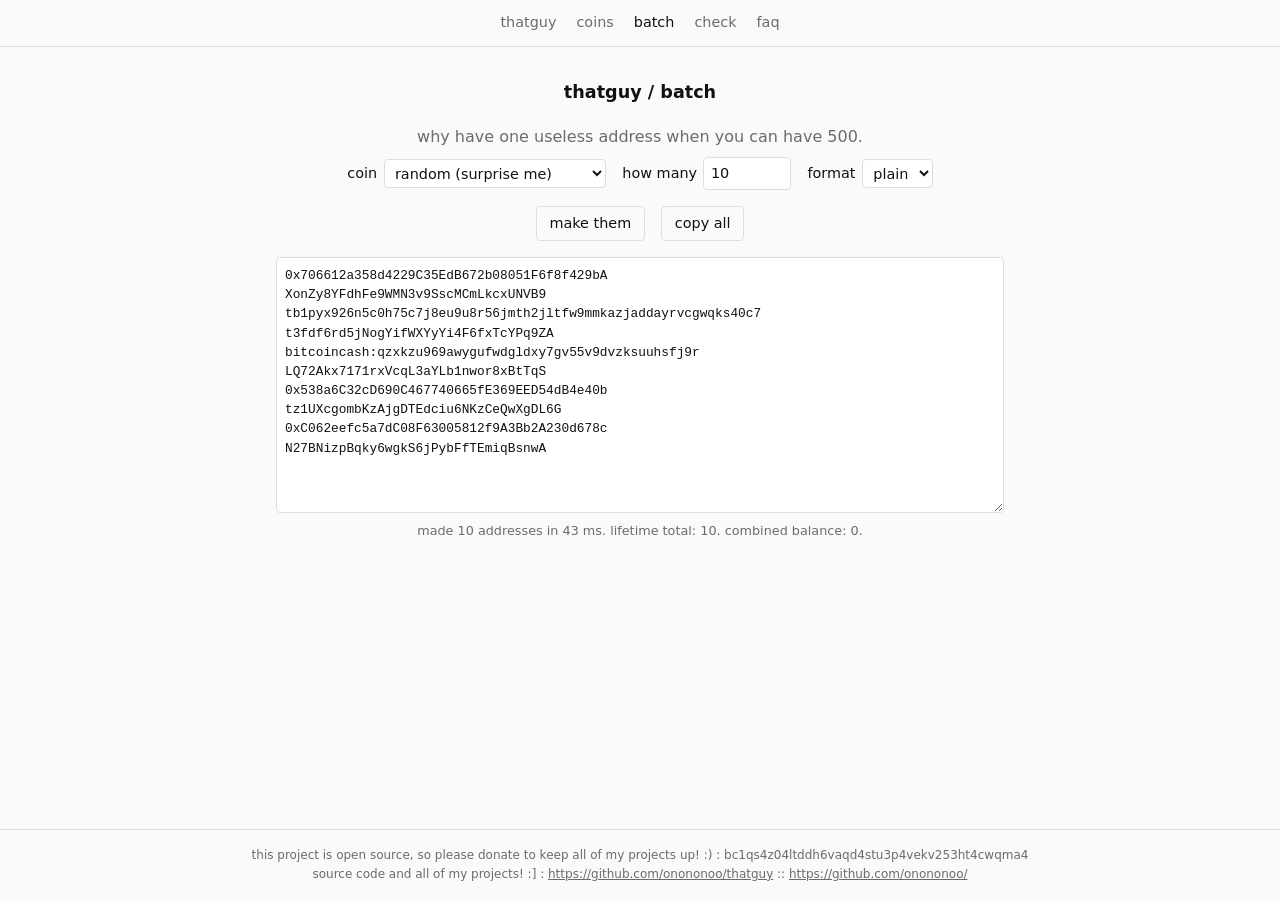
==== batch.html @ f180f556 "first commit" ====
<!DOCTYPE html>
<html lang="en">
<head>
<meta charset="utf-8">
<meta name="viewport" content="width=device-width, initial-scale=1">
<title>thatguy · batch</title>
<link rel="stylesheet" href="css/style.css">
</head>
<body>
<nav class="nav">
  <a href="index.html">thatguy</a>
  <a href="coins.html">coins</a>
  <a href="batch.html" aria-current="page">batch</a>
  <a href="check.html">check</a>
  <a href="faq.html">faq</a>
</nav>

<main>
  <h1>thatguy / batch</h1>
  <p class="center muted">why have one useless address when you can have 500.</p>

  <div class="controls">
    <label>coin <select id="coin"></select></label>
    <label>how many <input type="number" id="count" min="1" max="500" value="10"></label>
    <label>format
      <select id="format">
        <option value="plain">plain</option>
        <option value="csv">csv</option>
        <option value="json">json</option>
      </select>
    </label>
  </div>
  <div class="controls">
    <button type="button" id="go">make them</button>
    <button type="button" id="copy">copy all</button>
  </div>

  <textarea id="out" readonly spellcheck="false"></textarea>
  <p id="status" class="muted small center"></p>
</main>

<footer>
  <p>this project is open source, so please donate to keep all of my projects up! :) : bc1qs4z04ltddh6vaqd4stu3p4vekv253ht4cwqma4</p>
  <p>source code and all of my projects! :] : <a href="https://github.com/onononoo/thatguy">https://github.com/onononoo/thatguy</a> :: <a href="https://github.com/onononoo/">https://github.com/onononoo/</a></p>
</footer>

<script src="js/hash.js"></script>
<script src="js/encode.js"></script>
<script src="js/coins.js"></script>
<script src="js/nonsense.js"></script>
<script src="js/batch.js"></script>
</body>
</html>
---- css/style.css ----
:root {
  --bg: #fafafa;
  --fg: #111;
  --muted: #6b6b6b;
  --box: #fff;
  --line: #ddd;
}

@media (prefers-color-scheme: dark) {
  :root {
    --bg: #111;
    --fg: #eee;
    --muted: #8a8a8a;
    --box: #1a1a1a;
    --line: #333;
  }
}

* { box-sizing: border-box; }

html, body { margin: 0; }

body {
  display: flex;
  flex-direction: column;
  min-height: 100vh;
  background: var(--bg);
  color: var(--fg);
  font-family: system-ui, -apple-system, "Segoe UI", Roboto, sans-serif;
  line-height: 1.5;
}

a { color: inherit; }

code, textarea { font-family: ui-monospace, Consolas, "Courier New", monospace; }

/* nav */

.nav {
  display: flex;
  flex-wrap: wrap;
  justify-content: center;
  gap: .25rem 1.25rem;
  padding: .75rem 1rem;
  border-bottom: 1px solid var(--line);
  font-size: .9rem;
}
.nav a { color: var(--muted); text-decoration: none; }
.nav a:hover, .nav a[aria-current="page"] { color: var(--fg); }

/* layout */

main {
  flex: 1;
  width: 100%;
  max-width: 760px;
  margin: 0 auto;
  padding: 2rem 1rem;
}

h1 { font-size: 1.1rem; font-weight: 600; text-align: center; margin: 0 0 1.25rem; }
h2 { font-size: .95rem; font-weight: 600; margin: 2rem 0 .5rem; }
p { margin: .5rem 0; }

.muted { color: var(--muted); }
.small { font-size: .8rem; }
.center { text-align: center; }

/* controls */

.controls {
  display: flex;
  flex-wrap: wrap;
  justify-content: center;
  align-items: center;
  gap: .5rem 1rem;
  margin: 0 0 1rem;
  font-size: .9rem;
}

label { display: inline-flex; align-items: center; gap: .4rem; }

select, input, button, textarea {
  font: inherit;
  font-size: .9rem;
  color: var(--fg);
  background: var(--box);
  border: 1px solid var(--line);
  border-radius: 4px;
}
select, input { padding: .3rem .4rem; max-width: 100%; }
input[type="number"] { width: 5.5rem; }
input.wide { width: 100%; font-family: ui-monospace, Consolas, "Courier New", monospace; }
button { padding: .35rem .8rem; background: transparent; cursor: pointer; }
button:hover { border-color: var(--muted); }

textarea {
  display: block;
  width: 100%;
  min-height: 16rem;
  padding: .5rem;
  resize: vertical;
  font-family: ui-monospace, Consolas, "Courier New", monospace;
  font-size: .8rem;
}

/* the address */

.card {
  text-align: center;
  padding: 1.25rem 1rem;
  background: var(--box);
  border: 1px solid var(--line);
  border-radius: 6px;
}

#blockie {
  width: 48px;
  height: 48px;
  image-rendering: pixelated;
  border: 1px solid var(--line);
  border-radius: 4px;
}

.address {
  display: block;
  margin: .75rem 0;
  font-size: clamp(1rem, 3vw, 1.5rem);
  word-break: break-all;
  user-select: all;
}

.buttons { display: flex; flex-wrap: wrap; justify-content: center; gap: .5rem; }

/* tables and lists */

.scroll { overflow-x: auto; }

table { width: 100%; border-collapse: collapse; font-size: .9rem; }
th, td { text-align: left; vertical-align: top; padding: .35rem .5rem; border-bottom: 1px solid var(--line); }
th { font-weight: 600; color: var(--muted); }
td code { word-break: break-all; }
.stats td:first-child { width: 1%; white-space: nowrap; color: var(--muted); }
.coins td:nth-child(4) { min-width: 18rem; }

ol.list { margin: 0 0 .5rem; padding-left: 1.5rem; font-size: .85rem; }
ol.list li { margin: .2rem 0; word-break: break-all; }

dl dt { font-weight: 600; margin-top: 1.25rem; }
dl dd { margin: .25rem 0 0; color: var(--muted); }

/* footer */

footer {
  padding: 1rem;
  text-align: center;
  font-size: .75rem;
  line-height: 1.6;
  color: var(--muted);
  border-top: 1px solid var(--line);
  word-break: break-word;
}
footer p { margin: 0; }
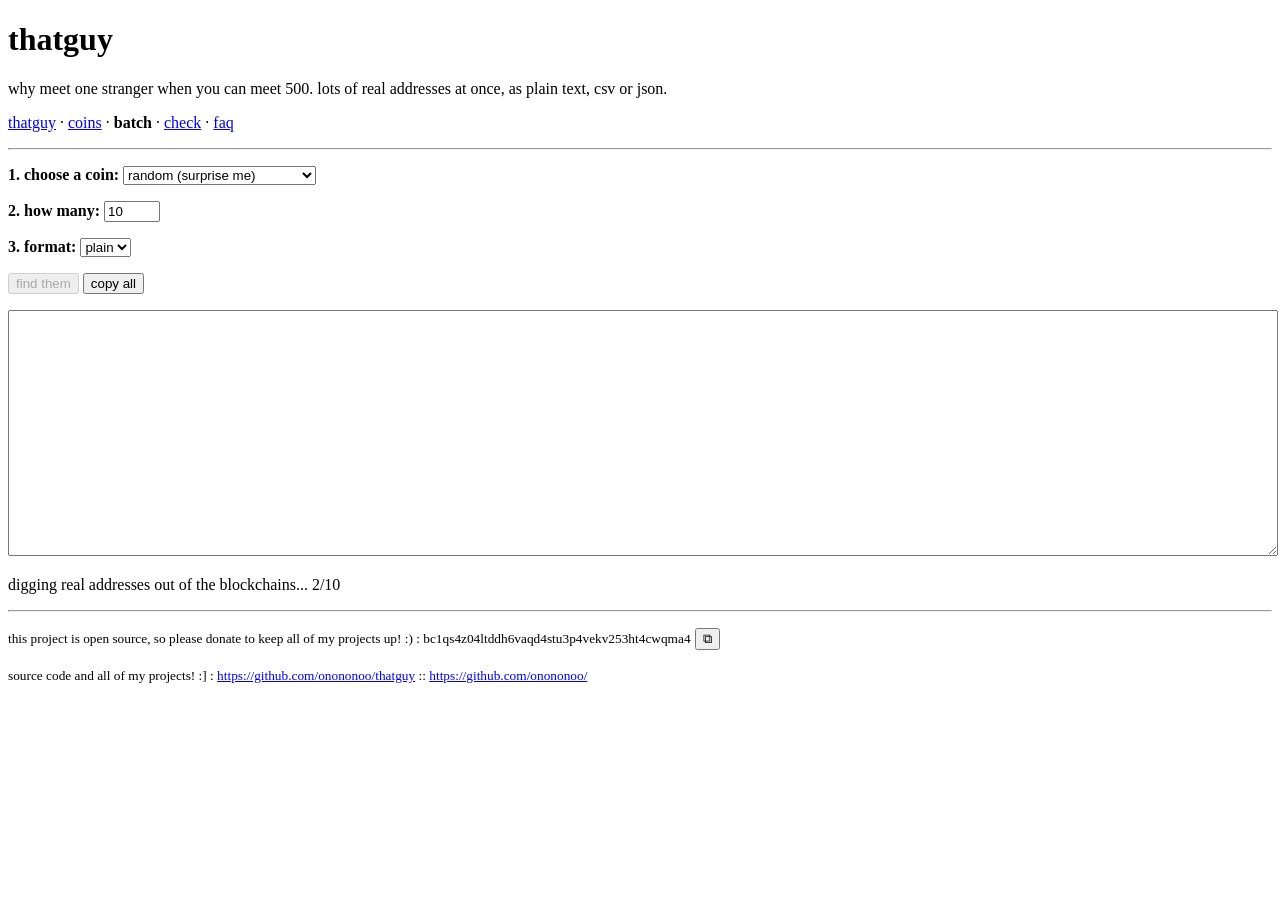
==== commit 6bb8db29: "updates" ====
--- a/batch.html
+++ b/batch.html
@@ -4,50 +4,36 @@
 <meta charset="utf-8">
 <meta name="viewport" content="width=device-width, initial-scale=1">
 <title>thatguy · batch</title>
-<link rel="stylesheet" href="css/style.css">
 </head>
 <body>
-<nav class="nav">
-  <a href="index.html">thatguy</a>
-  <a href="coins.html">coins</a>
-  <a href="batch.html" aria-current="page">batch</a>
-  <a href="check.html">check</a>
-  <a href="faq.html">faq</a>
-</nav>
+<h1>thatguy</h1>
+<p>why meet one stranger when you can meet 500. lots of real addresses at once, as plain text, csv or json.</p>
+<p><a href="index.html">thatguy</a> · <a href="coins.html">coins</a> · <b>batch</b> · <a href="check.html">check</a> · <a href="faq.html">faq</a></p>
+<hr>
 
-<main>
-  <h1>thatguy / batch</h1>
-  <p class="center muted">why have one useless address when you can have 500.</p>
+<p><b>1. choose a coin:</b> <select id="coin"></select></p>
+<p><b>2. how many:</b> <input type="number" id="count" min="1" max="500" value="10"></p>
+<p><b>3. format:</b>
+  <select id="format">
+    <option value="plain">plain</option>
+    <option value="csv">csv</option>
+    <option value="json">json</option>
+  </select>
+</p>
+<p><button type="button" id="go">find them</button> <button type="button" id="copy">copy all</button></p>
+<p><textarea id="out" rows="16" readonly spellcheck="false" style="width:100%"></textarea></p>
+<p id="status"></p>
+<hr>
 
-  <div class="controls">
-    <label>coin <select id="coin"></select></label>
-    <label>how many <input type="number" id="count" min="1" max="500" value="10"></label>
-    <label>format
-      <select id="format">
-        <option value="plain">plain</option>
-        <option value="csv">csv</option>
-        <option value="json">json</option>
-      </select>
-    </label>
-  </div>
-  <div class="controls">
-    <button type="button" id="go">make them</button>
-    <button type="button" id="copy">copy all</button>
-  </div>
-
-  <textarea id="out" readonly spellcheck="false"></textarea>
-  <p id="status" class="muted small center"></p>
-</main>
-
-<footer>
-  <p>this project is open source, so please donate to keep all of my projects up! :) : bc1qs4z04ltddh6vaqd4stu3p4vekv253ht4cwqma4</p>
-  <p>source code and all of my projects! :] : <a href="https://github.com/onononoo/thatguy">https://github.com/onononoo/thatguy</a> :: <a href="https://github.com/onononoo/">https://github.com/onononoo/</a></p>
-</footer>
+<p><small>this project is open source, so please donate to keep all of my projects up! :) : <span id="donation">bc1qs4z04ltddh6vaqd4stu3p4vekv253ht4cwqma4</span></small> <button type="button" id="copy-donation" title="copy">⧉</button></p>
+<p><small>source code and all of my projects! :] : <a href="https://github.com/onononoo/thatguy">https://github.com/onononoo/thatguy</a> :: <a href="https://github.com/onononoo/">https://github.com/onononoo/</a></small></p>
 
 <script src="js/hash.js"></script>
 <script src="js/encode.js"></script>
 <script src="js/coins.js"></script>
 <script src="js/nonsense.js"></script>
+<script src="js/chain.js"></script>
+<script src="js/footer.js"></script>
 <script src="js/batch.js"></script>
 </body>
 </html>
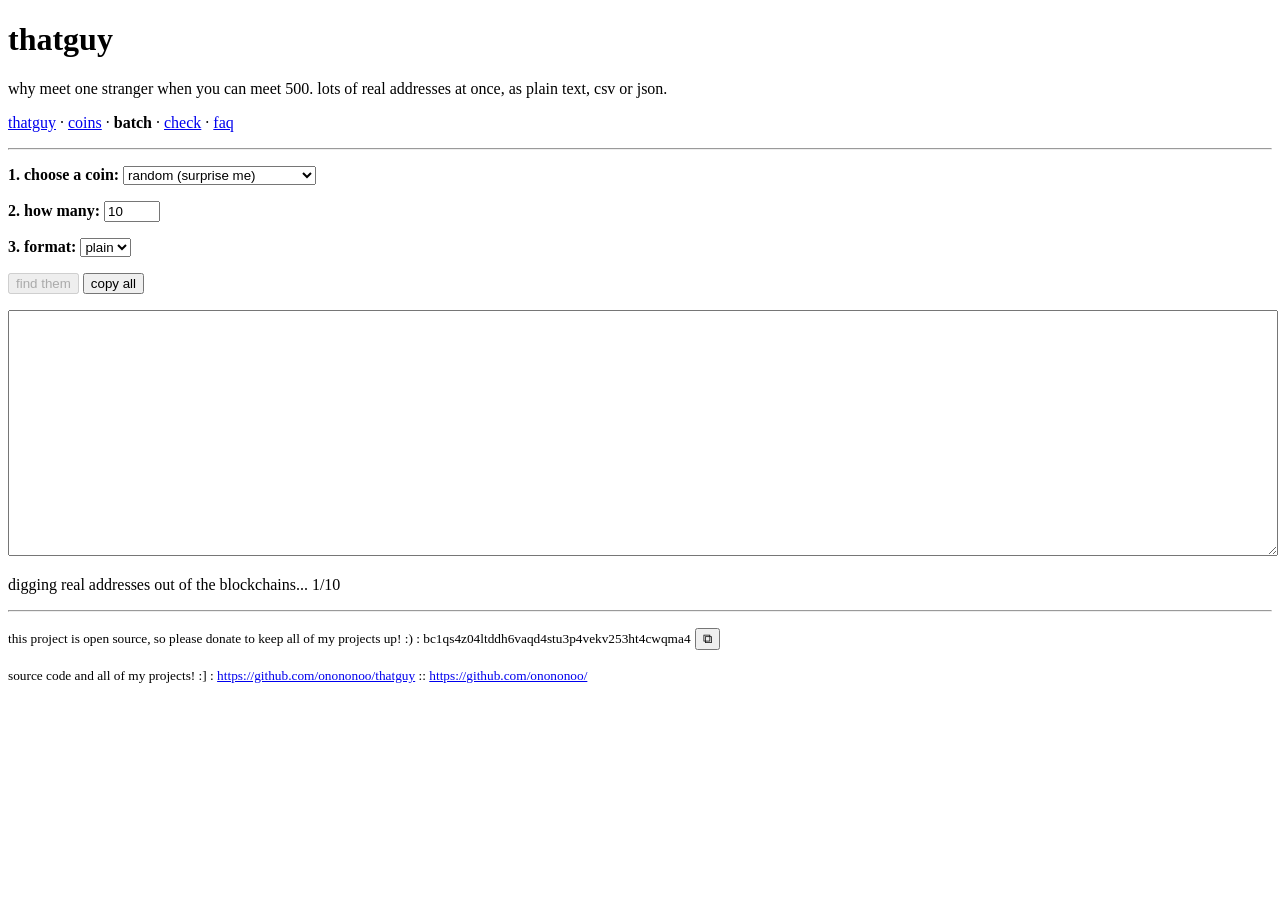
==== commit 55a19efa: "ico" ====
--- a/batch.html
+++ b/batch.html
@@ -3,6 +3,9 @@
 <head>
 <meta charset="utf-8">
 <meta name="viewport" content="width=device-width, initial-scale=1">
+<link rel="icon" href="favicon.ico" sizes="16x16 32x32 48x48">
+<link rel="icon" type="image/png" sizes="96x96" href="favicon.png">
+<link rel="apple-touch-icon" href="apple-touch-icon.png">
 <title>thatguy · batch</title>
 </head>
 <body>
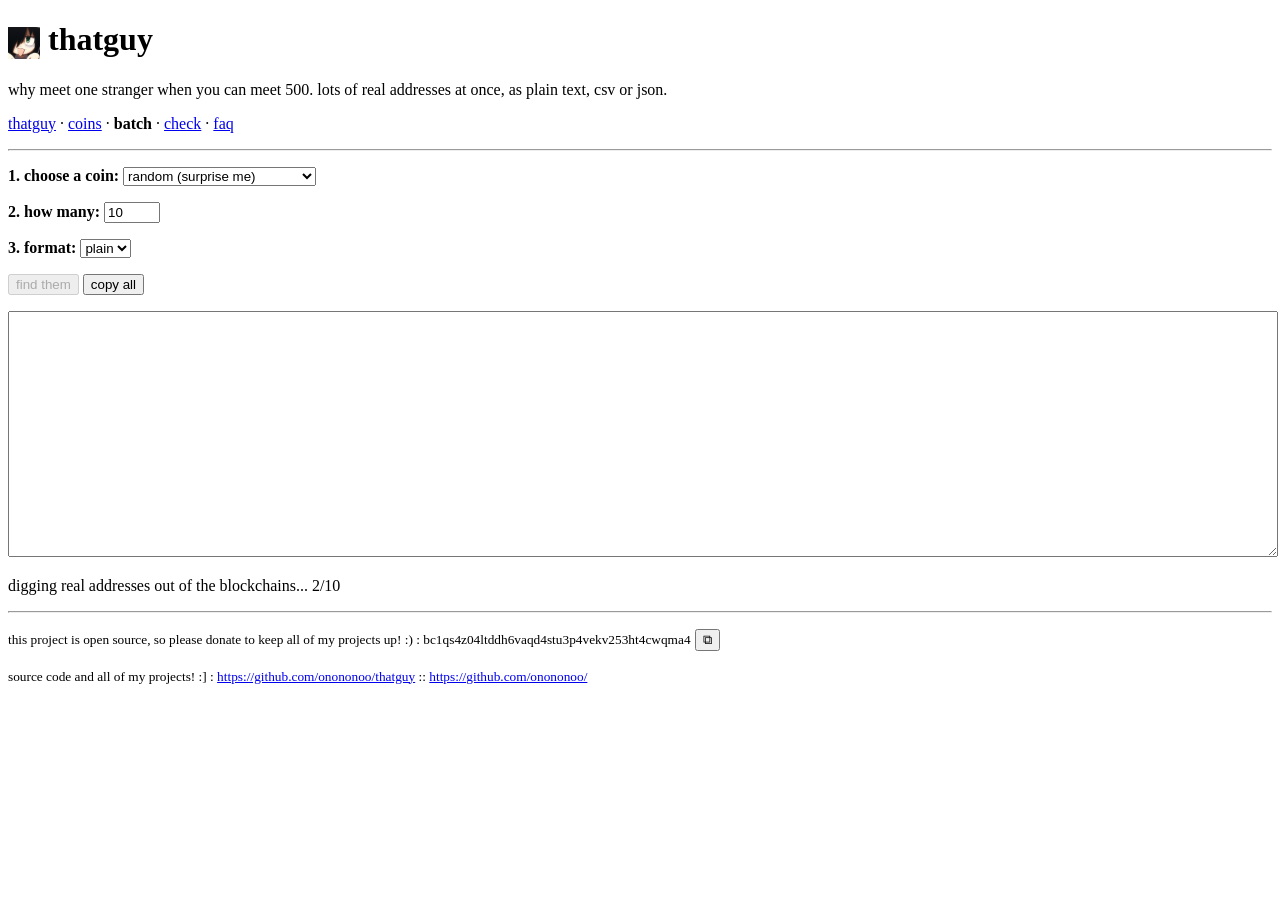
==== commit c2cec0fe: "ico on page!!11!!111" ====
--- a/batch.html
+++ b/batch.html
@@ -9,7 +9,7 @@
 <title>thatguy · batch</title>
 </head>
 <body>
-<h1>thatguy</h1>
+<h1><img src="favicon.png" width="32" height="32" alt="" style="vertical-align:middle"> thatguy</h1>
 <p>why meet one stranger when you can meet 500. lots of real addresses at once, as plain text, csv or json.</p>
 <p><a href="index.html">thatguy</a> · <a href="coins.html">coins</a> · <b>batch</b> · <a href="check.html">check</a> · <a href="faq.html">faq</a></p>
 <hr>
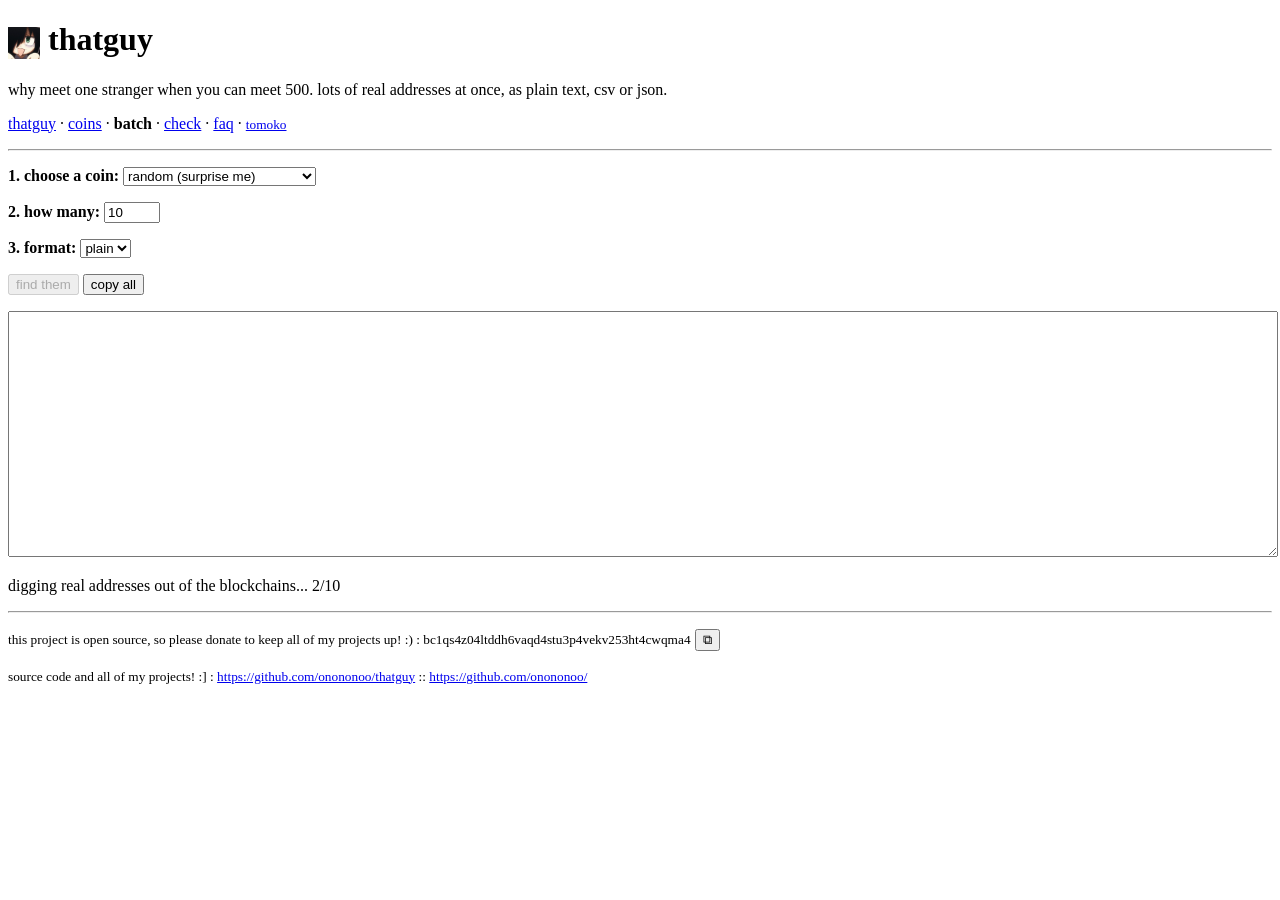
==== commit 89a31122: "tomoko" ====
--- a/batch.html
+++ b/batch.html
@@ -11,7 +11,7 @@
 <body>
 <h1><img src="favicon.png" width="32" height="32" alt="" style="vertical-align:middle"> thatguy</h1>
 <p>why meet one stranger when you can meet 500. lots of real addresses at once, as plain text, csv or json.</p>
-<p><a href="index.html">thatguy</a> · <a href="coins.html">coins</a> · <b>batch</b> · <a href="check.html">check</a> · <a href="faq.html">faq</a></p>
+<p><a href="index.html">thatguy</a> · <a href="coins.html">coins</a> · <b>batch</b> · <a href="check.html">check</a> · <a href="faq.html">faq</a> · <small><a href="tomoko.html">tomoko</a></small></p>
 <hr>
 
 <p><b>1. choose a coin:</b> <select id="coin"></select></p>
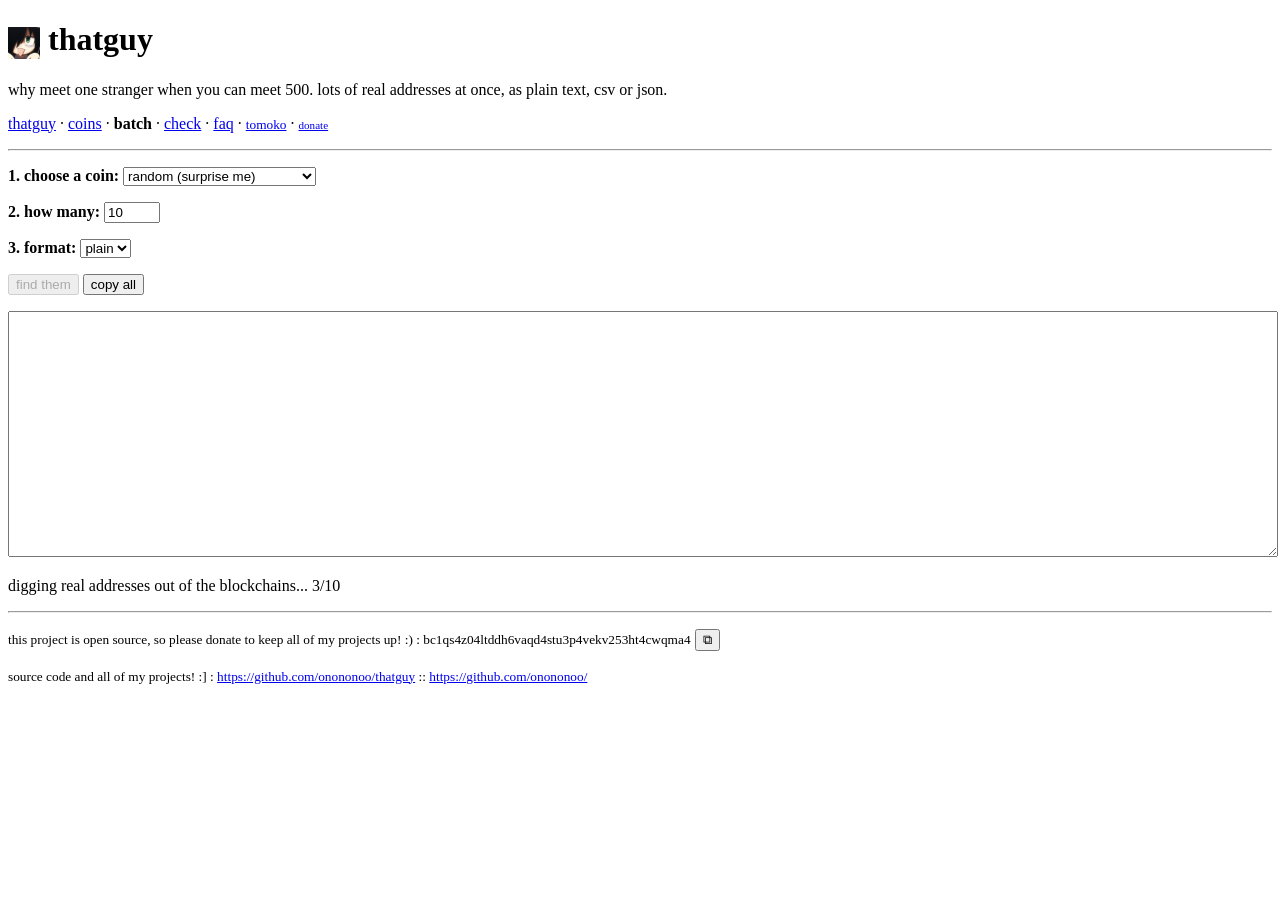
==== commit a84b28bf: "i am broke" ====
--- a/batch.html
+++ b/batch.html
@@ -11,7 +11,7 @@
 <body>
 <h1><img src="favicon.png" width="32" height="32" alt="" style="vertical-align:middle"> thatguy</h1>
 <p>why meet one stranger when you can meet 500. lots of real addresses at once, as plain text, csv or json.</p>
-<p><a href="index.html">thatguy</a> · <a href="coins.html">coins</a> · <b>batch</b> · <a href="check.html">check</a> · <a href="faq.html">faq</a> · <small><a href="tomoko.html">tomoko</a></small></p>
+<p><a href="index.html">thatguy</a> · <a href="coins.html">coins</a> · <b>batch</b> · <a href="check.html">check</a> · <a href="faq.html">faq</a> · <small><a href="tomoko.html">tomoko</a></small> · <small><small><a href="donate.html">donate</a></small></small></p>
 <hr>
 
 <p><b>1. choose a coin:</b> <select id="coin"></select></p>
